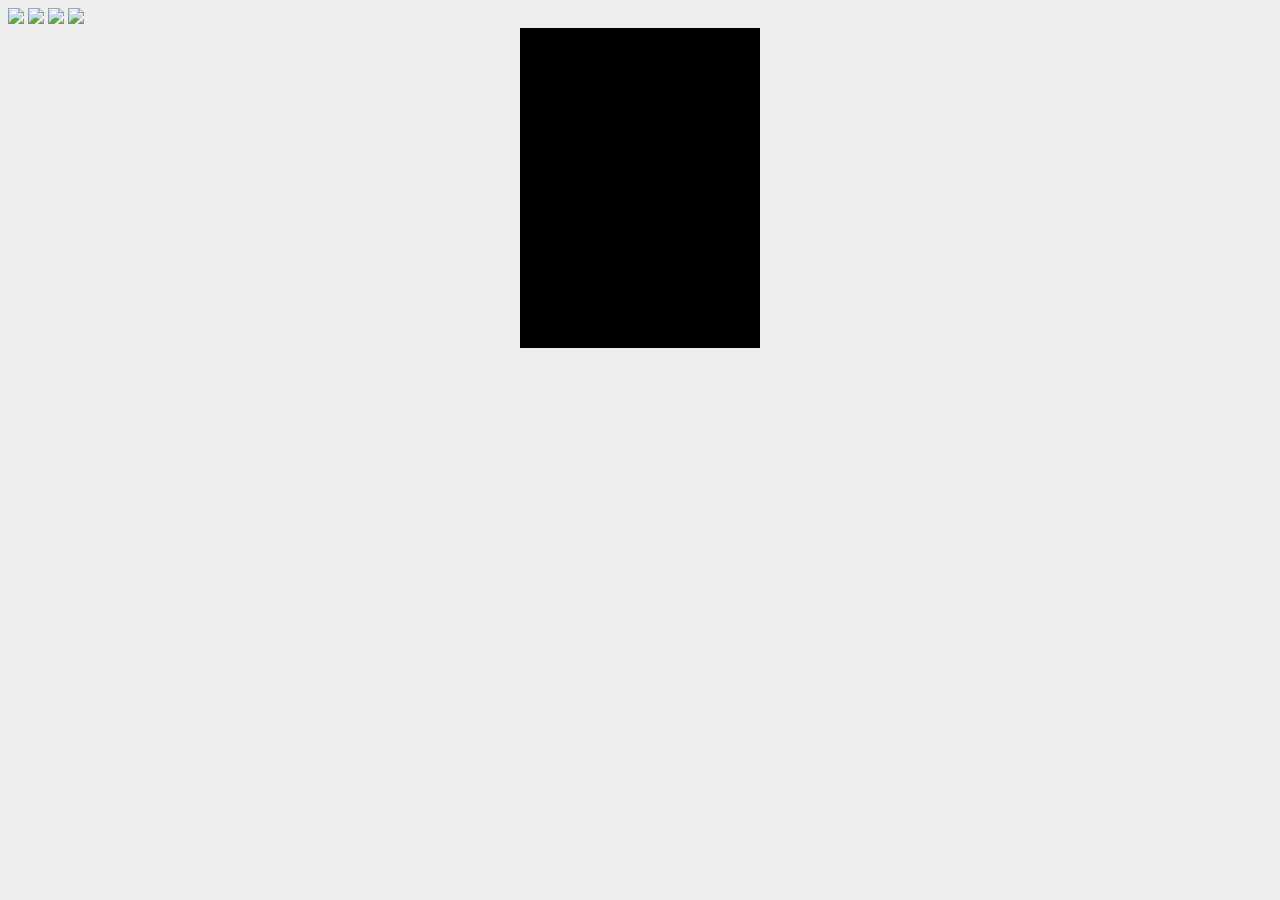
==== index.html @ 890da86b "Update and rename top2.html to index.html" ====
<!DOCTYPE html>
  <meta charset="utf-8">
  <title>Kawaz Advent Calendar</title>
  <style>
  body{
    background: #eee;
  }
  canvas{
    background: #000;
    display: block;
      margin: auto;
    }

  </style>
  <img id="player" src="img/player.png">
  <img id="enemy" src="img/enemy.png">
  <img id="player_bullet" src="img/player_bullet.png">
  <img id="enemy_bullet" src="img/enemy_bullet.png">
  <canvas id="screen" width='240' height='320'></canvas>
<script type="text/javascript" src="shooting.js"></script>
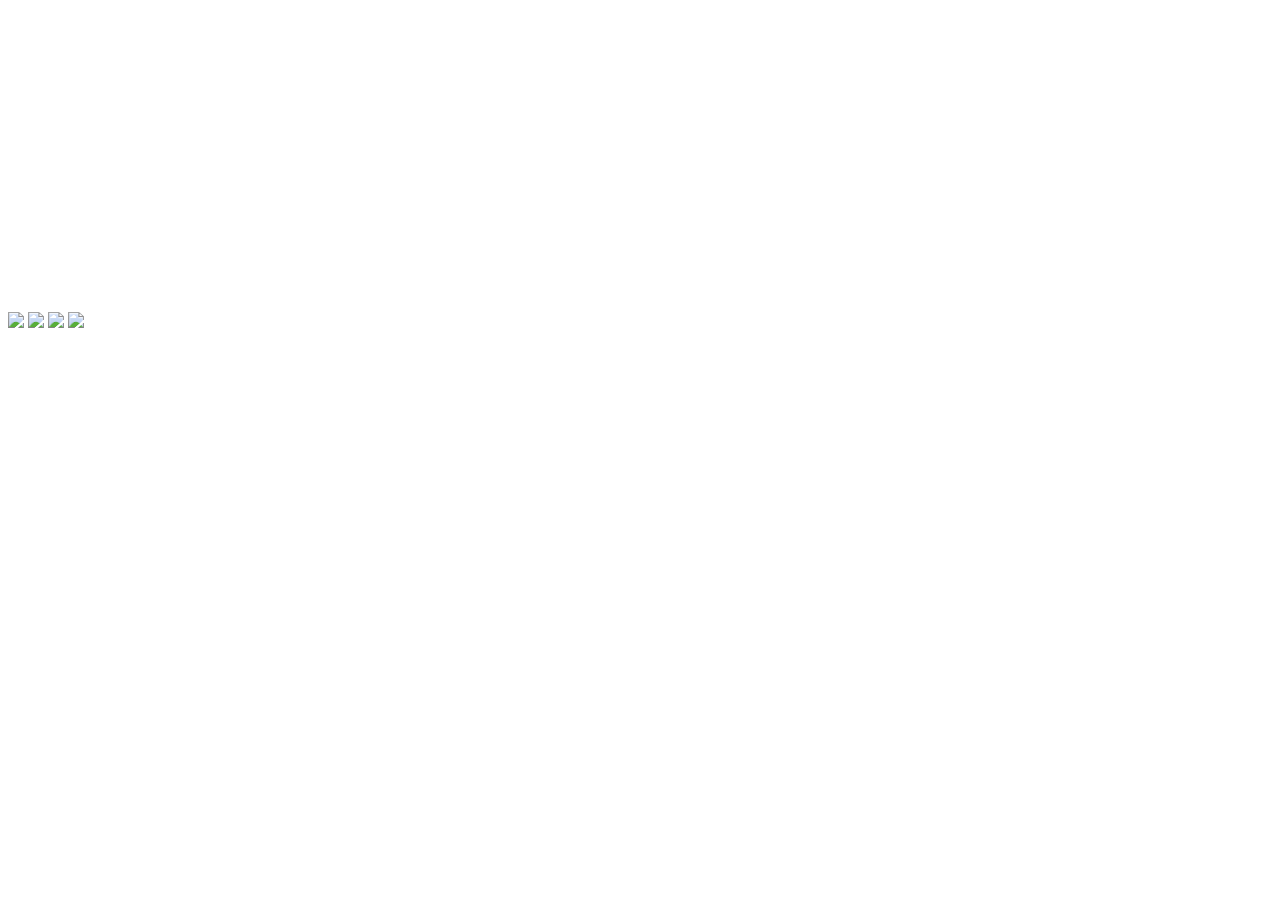
==== commit e6bf6630: "Update index.html" ====
--- a/index.html
+++ b/index.html
@@ -1,20 +1,17 @@
 <!DOCTYPE html>
+</html>
+<head>
   <meta charset="utf-8">
   <title>Kawaz Advent Calendar</title>
-  <style>
-  body{
-    background: #eee;
-  }
-  canvas{
-    background: #000;
-    display: block;
-      margin: auto;
-    }
+  <link rel = "stylesheet" type =text/css" href="index.css">
+ </head>
+<body>
 
-  </style>
   <img id="player" src="img/player.png">
   <img id="enemy" src="img/enemy.png">
   <img id="player_bullet" src="img/player_bullet.png">
   <img id="enemy_bullet" src="img/enemy_bullet.png">
   <canvas id="screen" width='240' height='320'></canvas>
 <script type="text/javascript" src="shooting.js"></script>
+  </body>
+</html>
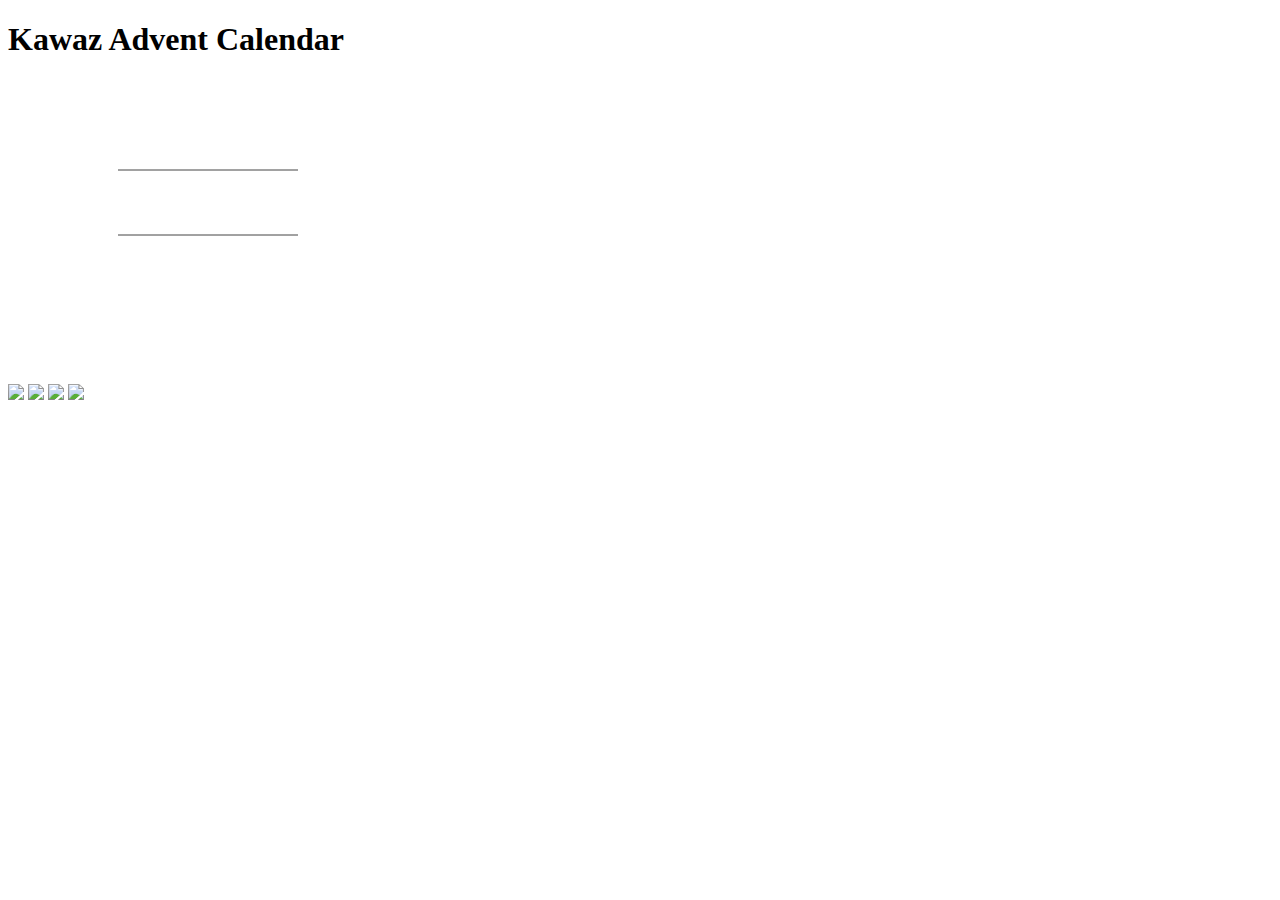
==== commit 22526155: "index.htmlを編集" ====
--- a/index.html
+++ b/index.html
@@ -6,7 +6,7 @@
   <link rel = "stylesheet" type =text/css" href="index.css">
  </head>
 <body>
-
+ <h1>Kawaz Advent Calendar</h1>
   <img id="player" src="img/player.png">
   <img id="enemy" src="img/enemy.png">
   <img id="player_bullet" src="img/player_bullet.png">
--- a/index.css
+++ b/index.css
@@ -0,0 +1,10 @@
+body{
+  background: #eee;
+}
+canvas{
+  background: #000;
+  display: block;
+    margin: auto;
+  }
+  }
+}
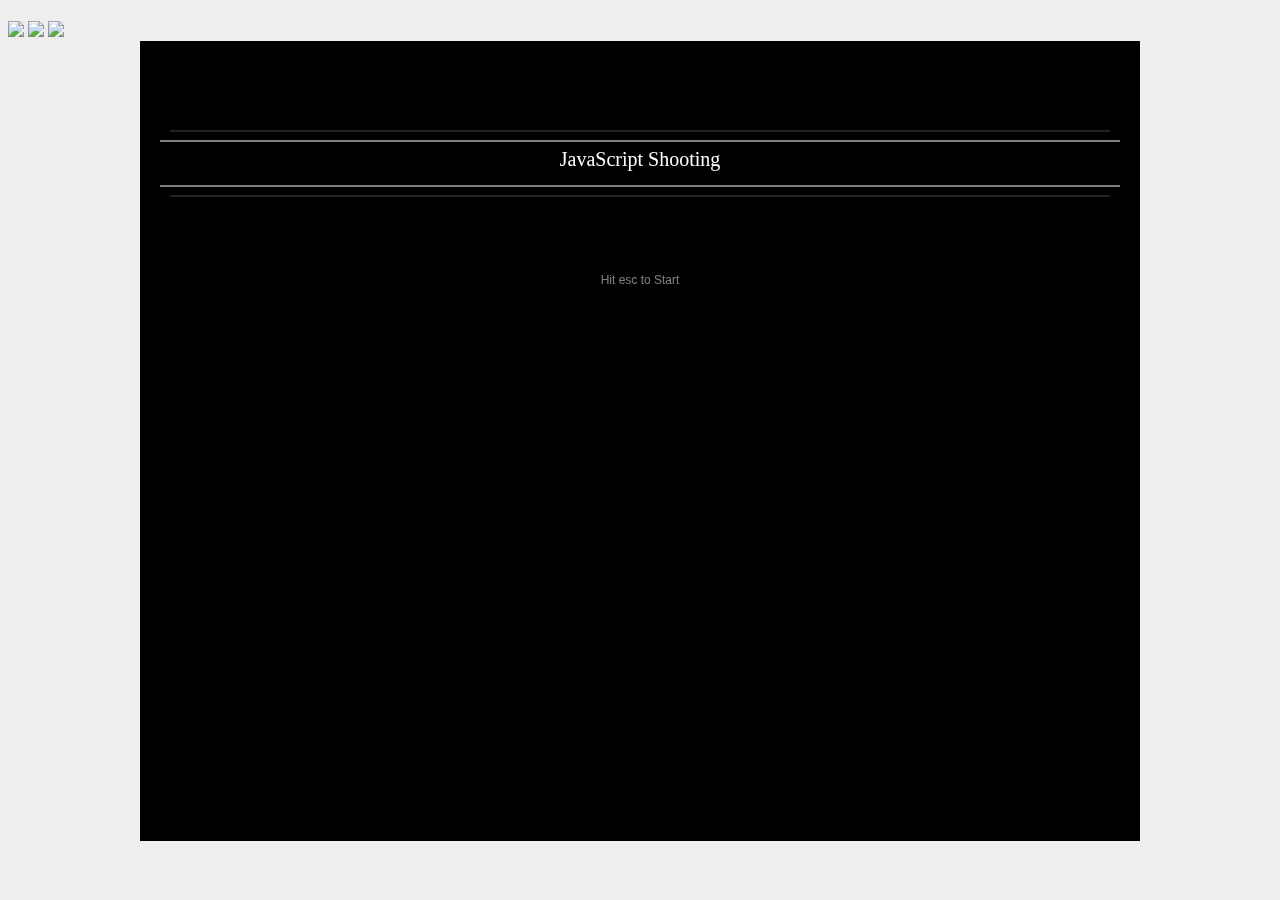
==== commit 07d85ce1: "Update index.html" ====
--- a/index.html
+++ b/index.html
@@ -2,16 +2,16 @@
 </html>
 <head>
   <meta charset="utf-8">
-  <title>Kawaz Advent Calendar</title>
-  <link rel = "stylesheet" type =text/css" href="index.css">
+  <title>kamoike</title>
+  <link rel = "stylesheet" type ="text/css" href="index.css">
  </head>
 <body>
- <h1>Kawaz Advent Calendar</h1>
-  <img id="player" src="img/player.png">
-  <img id="enemy" src="img/enemy.png">
-  <img id="player_bullet" src="img/player_bullet.png">
-  <img id="enemy_bullet" src="img/enemy_bullet.png">
-  <canvas id="screen" width='240' height='320'></canvas>
+ <h1></h1>
+ <img id="player" src="img/player.png">
+ <img id="enemy" src="img/1546784816244.PNG">
+ <img id="player_bullet" src="img/player_bullet.png">
+
+<canvas id="screen" width='1000' height='800'></canvas>
 <script type="text/javascript" src="shooting.js"></script>
   </body>
 </html>
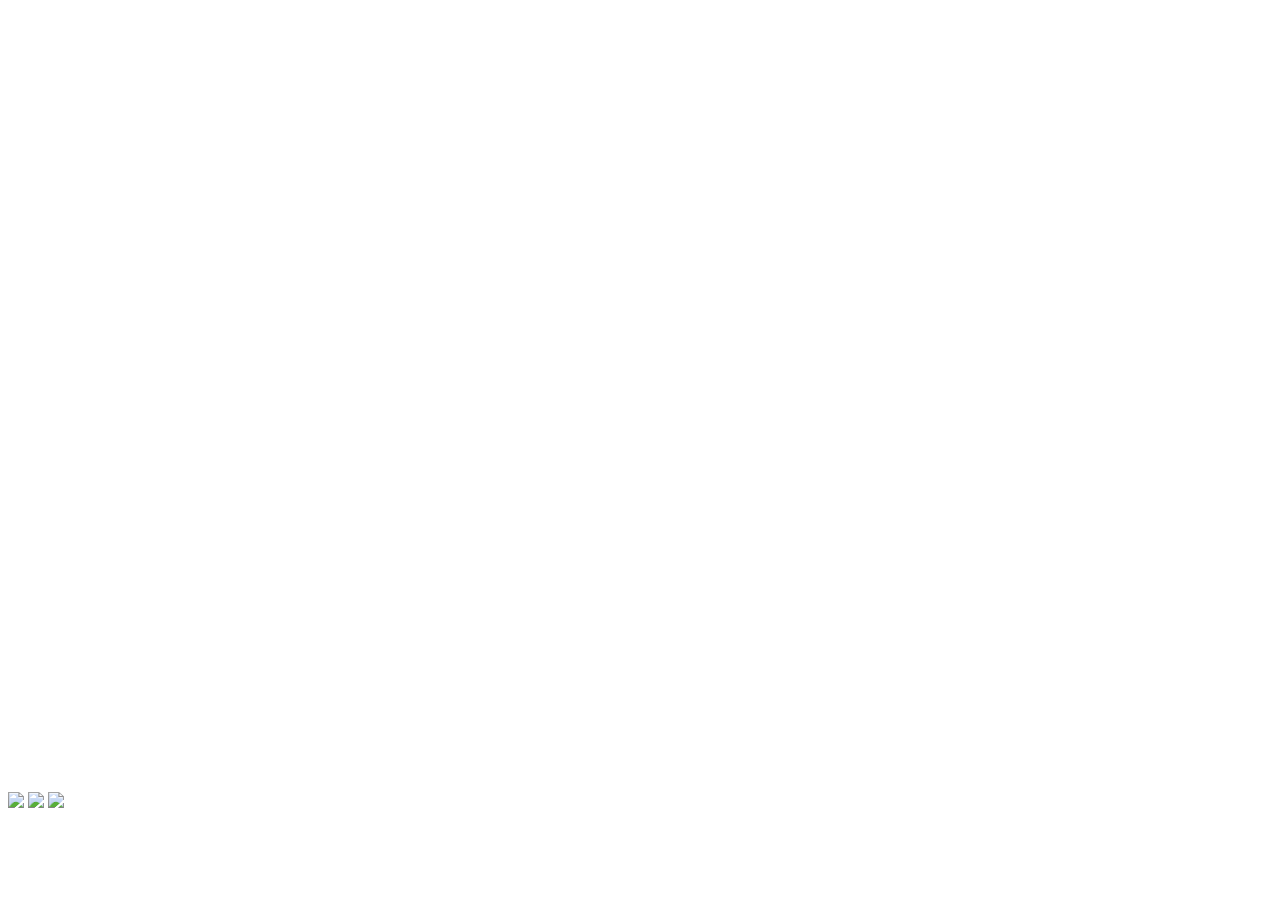
==== commit 043b6c3e: "Update index.html" ====
--- a/index.html
+++ b/index.html
@@ -1,17 +1,20 @@
 <!DOCTYPE html>
-</html>
-<head>
-  <meta charset="utf-8">
-  <title>kamoike</title>
-  <link rel = "stylesheet" type ="text/css" href="index.css">
- </head>
-<body>
- <h1></h1>
- <img id="player" src="img/player.png">
- <img id="enemy" src="img/1546784816244.PNG">
- <img id="player_bullet" src="img/player_bullet.png">
-
-<canvas id="screen" width='1000' height='800'></canvas>
-<script type="text/javascript" src="shooting.js"></script>
+<html lang="ja">
+  <head>
+    <meta charset="utf-8">
+    <link rel="stylesheet" href="./assets/css/main.css">
+    <title>kamoike</title>
+    <script src="./assets/js/jquery-3.3.1.js"></script>
+  </head>
+  <body>
+    <div id ="header">
+    </div>
+    <div id="main">
+      <img id="player" src="./assets/img/player.png">
+      <img id="enemy" src="./assets/img/crow.png">
+      <img id="bullet" src="./assets/img/bullet.png">
+      <canvas id="screen" width="1000" height="800"></canvas>
+    </div>
+    <script src="./assets/js/shooting.js"></script>
   </body>
 </html>
